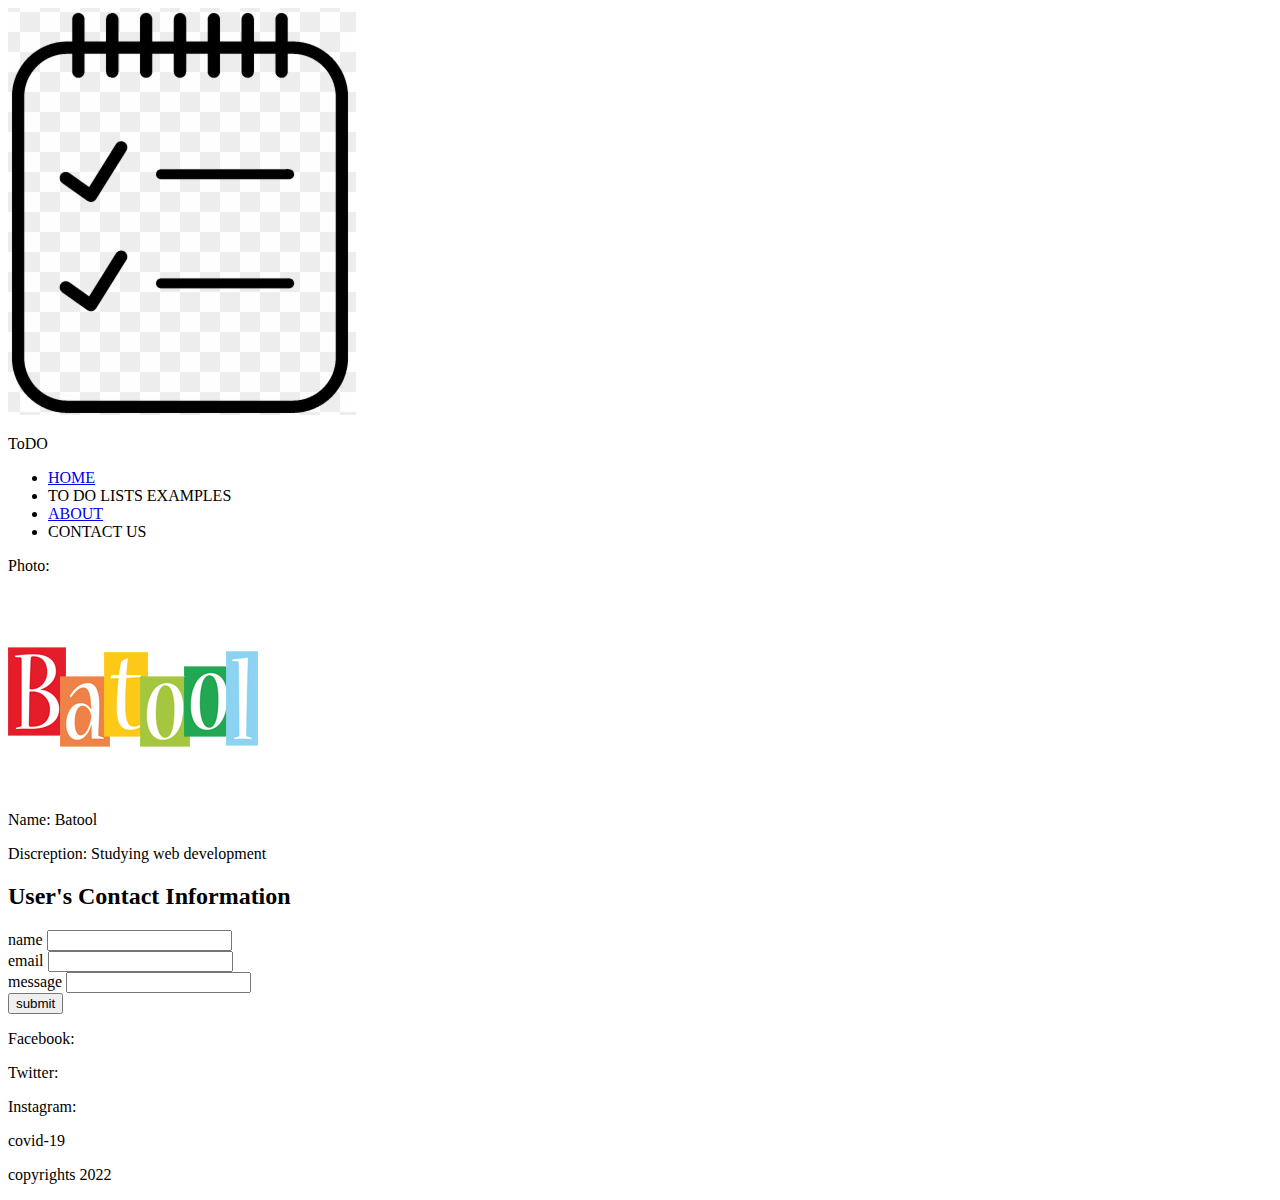
==== about.html @ fc275bd0 "made an index.html and about.html files and a folder with two pictures" ====
<!DOCTYPE html>
<html lang="en">
<head>
    <meta charset="UTF-8">
    <meta http-equiv="X-UA-Compatible" content="IE=edge">
    <meta name="viewport" content="width=device-width, initial-scale=1.0">
    <title>AboutToDo</title>
</head>
<body>
    <header> <div id="logo">
        <img src="assets/todologo.png" alt="todologo">
    </div>
    <div> 
        <p>ToDO</p>
    </div>
    <nav>
        <ul>
            <li><a href ="http://127.0.0.1:5500/index.html#">HOME</a></li>
            <li>TO DO LISTS EXAMPLES</li>
            <li><a href ="#">ABOUT</a></li>
            <li>CONTACT US</li>
        </ul>
    </nav>
    </header>
    <main> 
        <section>
            <div id="photo">
                <p>Photo:</p>
                <img src="assets/Batool.png" alt="Photo">
            </div>
            <div id="name">
                <p>Name: Batool</p>
            </div>
            <div id="Discreption">
                <p>Discreption: Studying web development</p>
            </div>
        </section>
        <section>
            <div id="sub header">
                <h2>User's Contact Information</h2>
            </div>
            <div id="static form">
                <form>
                    <label for="name">name</label>
                    <input type="text" value="">
                    <br>
                    <label for="email">email</label>
                    <input type="text" value="">
                    <br>
                    <label for="message">message</label>
                    <input type="text" value="">
                    <br>
                    <button>submit</button>
                </form>
            </div>
        </section>
    </main>
    <footer>
        <section>
            <div>
                <p>Facebook:</p>
                <p>Twitter:</p>
                <p>Instagram:</p>
            </div>
         </section>
            <div>
                <p>covid-19</p>
            </div>
        </section>
            <div>
                <p>copyrights 2022</p>
            </div>
        </section>
    </footer>
    
</body>
</html>
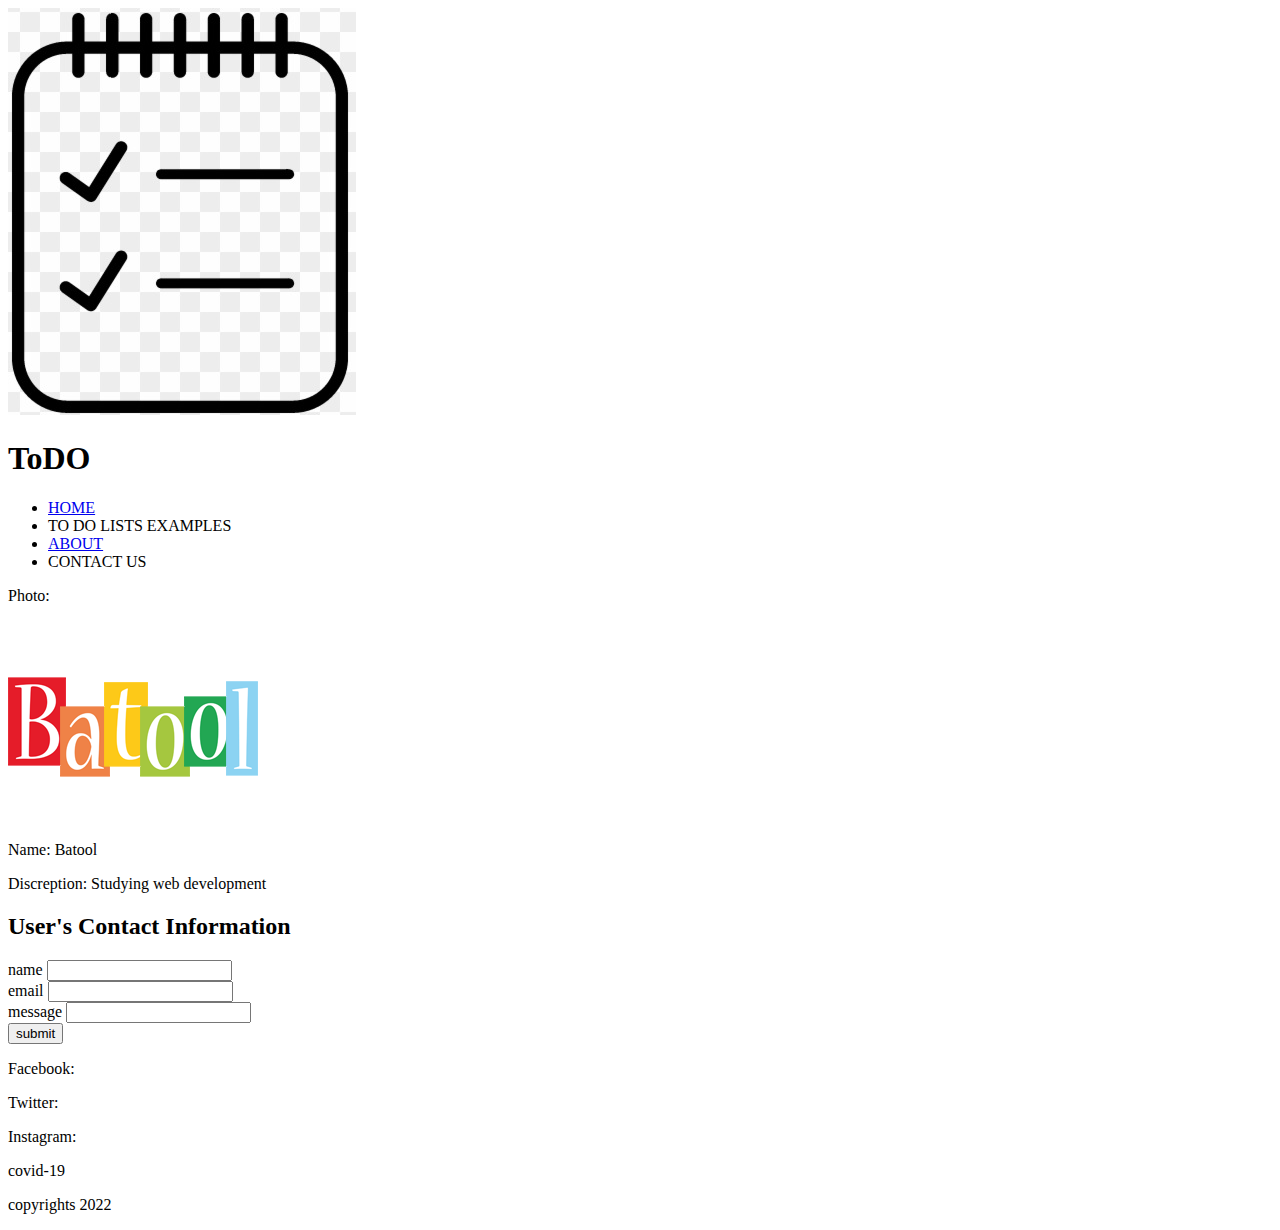
==== commit 428ffd73: "fixed h1" ====
--- a/about.html
+++ b/about.html
@@ -11,7 +11,7 @@
         <img src="assets/todologo.png" alt="todologo">
     </div>
     <div> 
-        <p>ToDO</p>
+        <h1>ToDO</h1>
     </div>
     <nav>
         <ul>
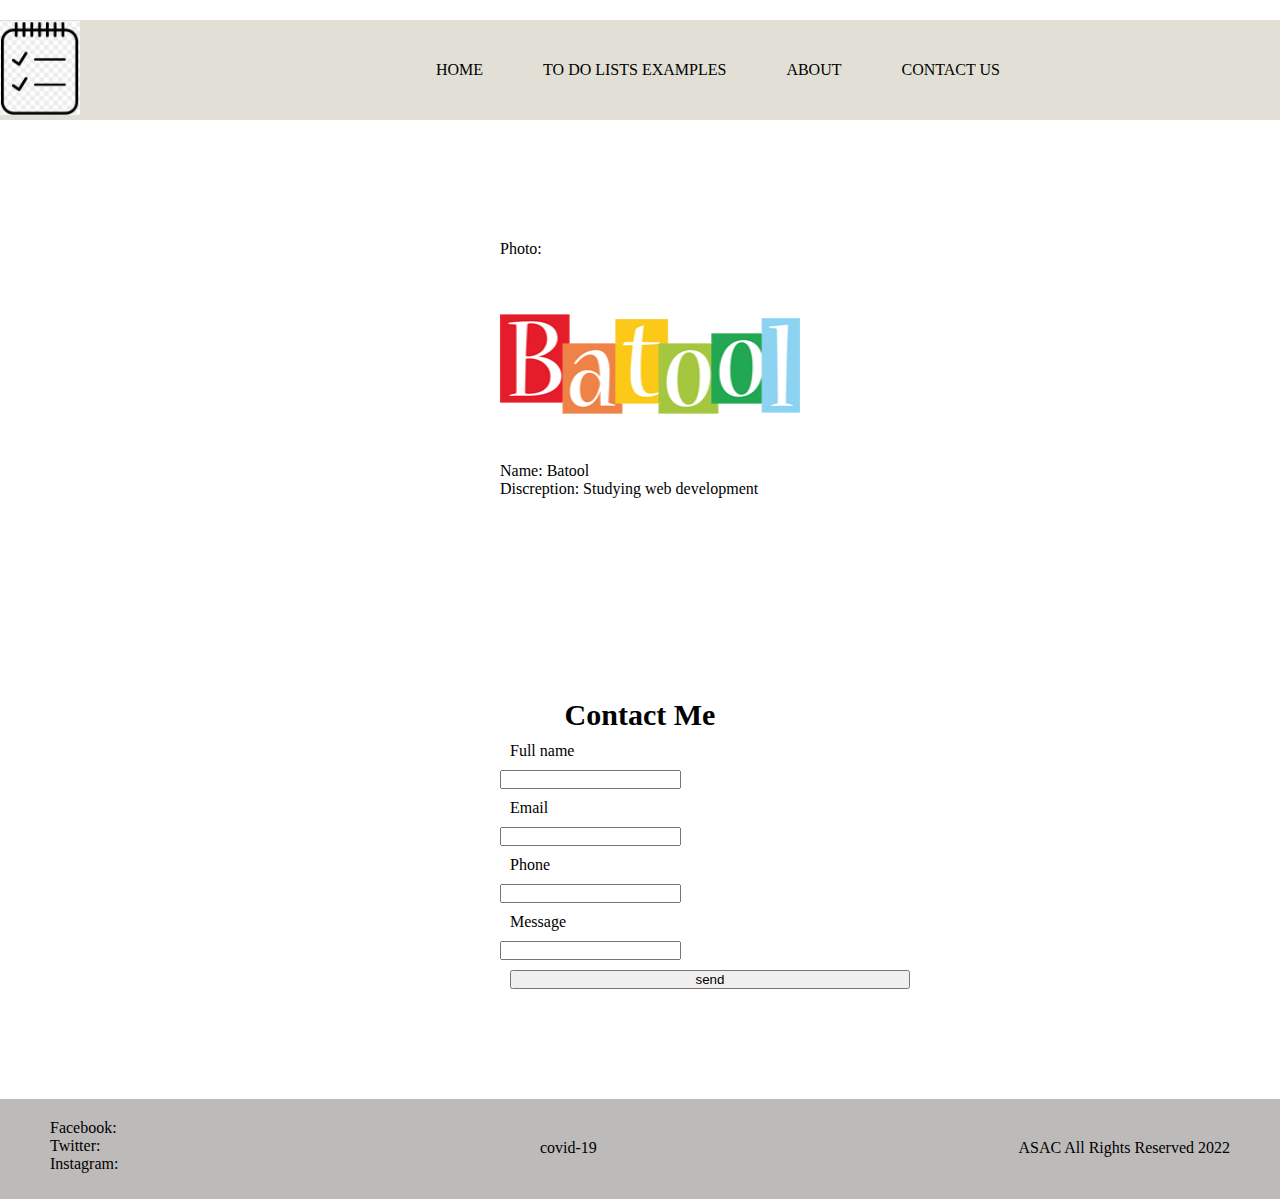
==== commit b9d5405b: "added a css file" ====
--- a/about.html
+++ b/about.html
@@ -4,73 +4,74 @@
     <meta charset="UTF-8">
     <meta http-equiv="X-UA-Compatible" content="IE=edge">
     <meta name="viewport" content="width=device-width, initial-scale=1.0">
+    <meta name="viewport" content="width=device-width, initial-scale=1.0">
     <title>AboutToDo</title>
+    <link rel="stylesheet" href="./css/style.css">
 </head>
 <body>
-    <header> <div id="logo">
-        <img src="assets/todologo.png" alt="todologo">
-    </div>
-    <div> 
-        <h1>ToDO</h1>
-    </div>
-    <nav>
+    <header>
+        <nav>
+        <div class="header-logo">
+            <img src="assets/todologo.png" alt="todologo" class="logo-img">
+        </div>
+        <div>       
         <ul>
-            <li><a href ="http://127.0.0.1:5500/index.html#">HOME</a></li>
+            <li><a href="index.html">HOME</a></li>
             <li>TO DO LISTS EXAMPLES</li>
-            <li><a href ="#">ABOUT</a></li>
+            <li><a href="about.html">ABOUT</a></li>
             <li>CONTACT US</li>
         </ul>
-    </nav>
+        </div>
+        </nav>
     </header>
     <main> 
         <section>
-            <div id="photo">
+            <div class="photo">
                 <p>Photo:</p>
-                <img src="assets/Batool.png" alt="Photo">
+                <img src="assets/Batool.png" alt="Photo" class="batool">
             </div>
-            <div id="name">
+            <div class="name">
                 <p>Name: Batool</p>
             </div>
-            <div id="Discreption">
+            <div class="Discreption">
                 <p>Discreption: Studying web development</p>
             </div>
         </section>
         <section>
-            <div id="sub header">
-                <h2>User's Contact Information</h2>
+            <div class="sub-header">
+                <h2>Contact Me</h2>
             </div>
-            <div id="static form">
+            <div class="static-form">
                 <form>
-                    <label for="name">name</label>
+                    <label for="name">Full name</label>
                     <input type="text" value="">
                     <br>
-                    <label for="email">email</label>
+                    <label for="email">Email</label>
                     <input type="text" value="">
                     <br>
-                    <label for="message">message</label>
+                    <label for="phone">Phone</label>
                     <input type="text" value="">
                     <br>
-                    <button>submit</button>
+                    <label for="message">Message</label>
+                    <input type="text" value="">
+                    <br>
+                    <button id="submit">send</button>
                 </form>
             </div>
         </section>
     </main>
-    <footer>
-        <section>
-            <div>
-                <p>Facebook:</p>
-                <p>Twitter:</p>
-                <p>Instagram:</p>
-            </div>
-         </section>
-            <div>
-                <p>covid-19</p>
-            </div>
-        </section>
-            <div>
-                <p>copyrights 2022</p>
-            </div>
-        </section>
+    <footer class="footer-buttons">
+        <div class="social">
+            <p>Facebook:</p>
+            <p>Twitter:</p>
+            <p>Instagram:</p>
+        </div>
+     <div class="covid">
+            <p>covid-19</p>
+        </div>
+    <div class="copyrights">
+        <p>ASAC All Rights Reserved 2022</p>
+    </div>
     </footer>
     
 </body>
--- a/css/style.css
+++ b/css/style.css
@@ -0,0 +1,145 @@
+* {
+    box-sizing: border-box;
+    margin: 0;
+    padding: 0;
+}
+
+nav {
+    background-color:rgb(226, 224, 214) ;
+    width: 100%;
+    height: 100px;
+    position: sticky;
+    margin: 20px auto;
+    display: flex;
+    align-items: center;   
+}
+ 
+nav a {
+    text-decoration: none;
+}
+
+
+
+ul {
+    padding: 0;
+    margin: 0 0 0 150px;
+}    
+
+
+ul li {
+        display: inline-block;
+        padding: 30px;
+}
+    
+li {
+        float: left;
+        display: inline;
+}
+
+
+h1 {
+    text-align: center;
+    padding: 50px;
+    font-size: 50px;
+}
+
+
+.header-logo {
+    flex-basis: 20%;
+}
+
+
+.logo-img {
+    width: 80px;
+}
+
+
+section {
+    padding: 100px 500px;
+}
+
+
+.batool {
+    width: 300px;  
+    height: 200px;
+}
+
+.sub-header {
+    font-size: 20px;
+    text-align: center;
+}
+
+label {
+    width: 100px;
+    display: inline-block;
+    margin: 10px;
+}
+
+
+#submit {
+    width: 400px;
+    margin: 10px;
+}
+
+
+
+
+
+.task-table {
+margin: 50px auto;
+width: 500px;
+padding: 20px; 
+}
+
+
+
+.task-table th {
+    text-align: center;
+    border: 2px solid;
+}
+
+
+
+
+.task-table tr {
+    text-align: center;
+}
+
+
+
+.task-table tr td {
+    border: 2px solid;
+}
+
+
+tr td {
+    padding: 20px;
+}
+
+
+a {
+    color: black;
+}
+
+
+footer {
+    background-color: rgb(189, 186, 186);
+    font-family: cursive;
+    color:black;
+    width: 100%;
+    height: 100px;
+    justify-content: space-between;
+    display: flex;
+}
+
+.social {
+    padding: 20px 50px;
+}
+
+.covid {
+    padding: 40px 50px;
+}
+
+.copyrights {
+    padding: 40px 50px;
+}